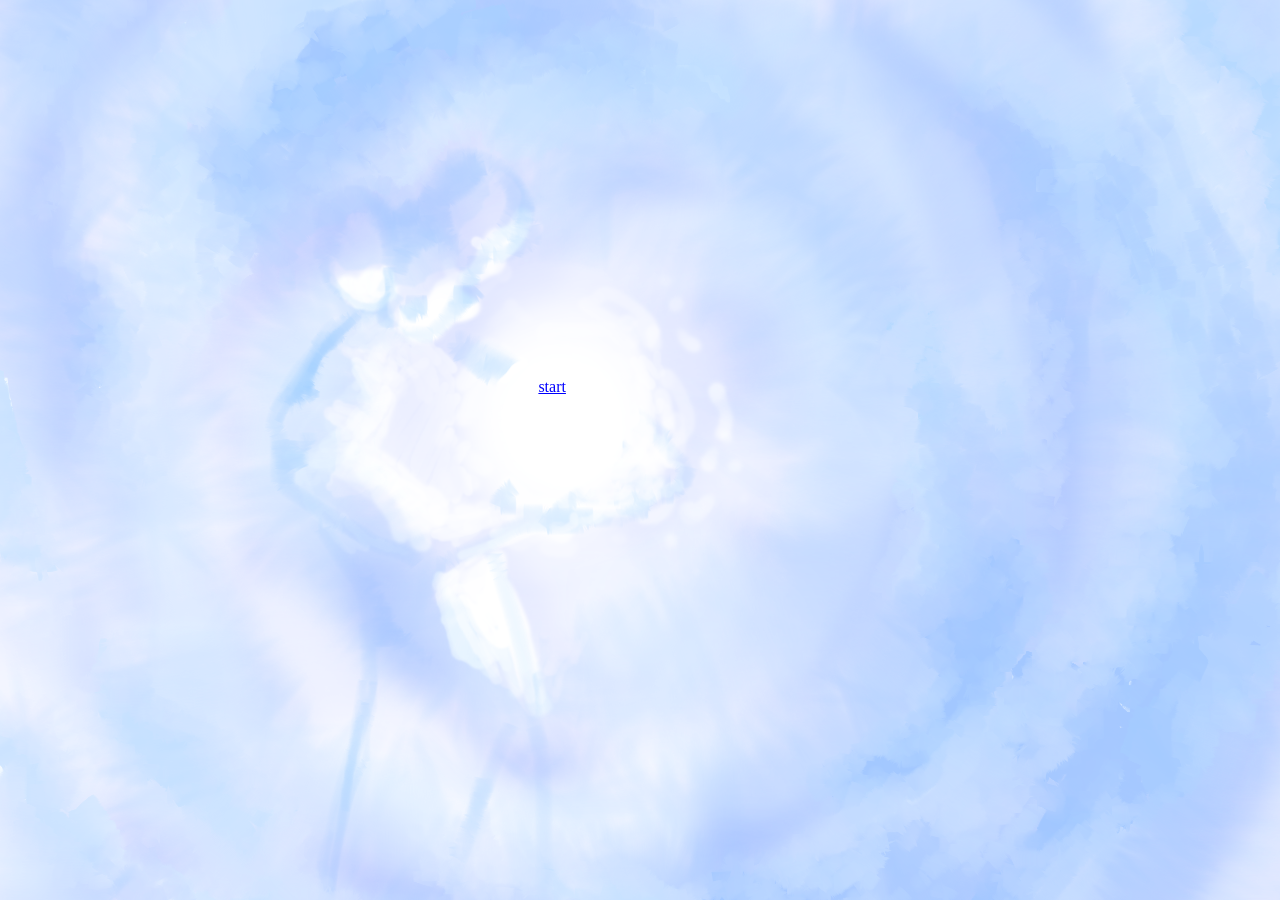
==== My website/index.html @ b7e02d3c "Add files via upload" ====
<!DOCTYPE html>
<html>
    <head>
        <link rel="stylesheet" href="indexstyles.css">
        <meta charset="UTF-8">

    </head>
    <body>
        <a href="home.html" class="orb">start</a>
        
    </body>
</html>
---- My website/indexstyles.css ----
body {
   background-image: url(img/bienvenida1.png);
   background-color: cornflowerblue;

}

.orb {
    position: absolute;
    left: 500px;
    top: 340px;
    color: blue;
    text-align: center;
    padding: 3%;
    border-radius: 50%;
    background-color: transparent;
    border-color: transparent;
}

.orb:hover {
    color: darkorange;

}
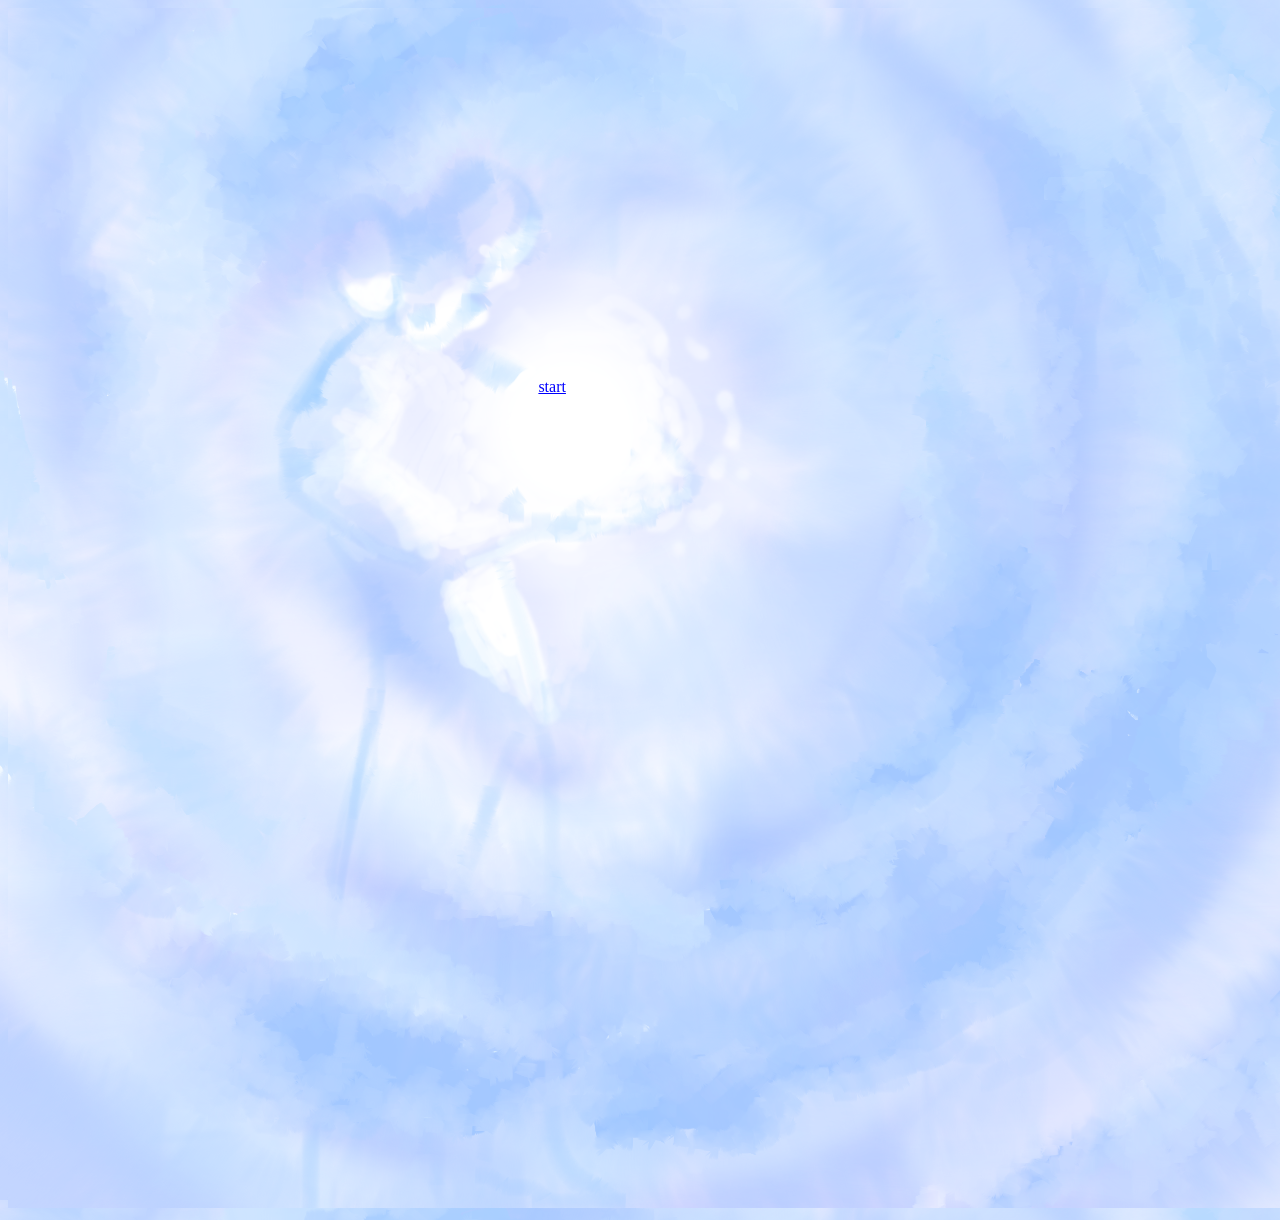
==== commit 69d3cd78: "Update index.html" ====
--- a/My website/index.html
+++ b/My website/index.html
@@ -6,7 +6,10 @@
 
     </head>
     <body>
+        <div class="img-background">
+            <img src="img/bienvenida1.png" alt="bienvenida">
         <a href="home.html" class="orb">start</a>
+        </div>
         
     </body>
-</html>+</html>
